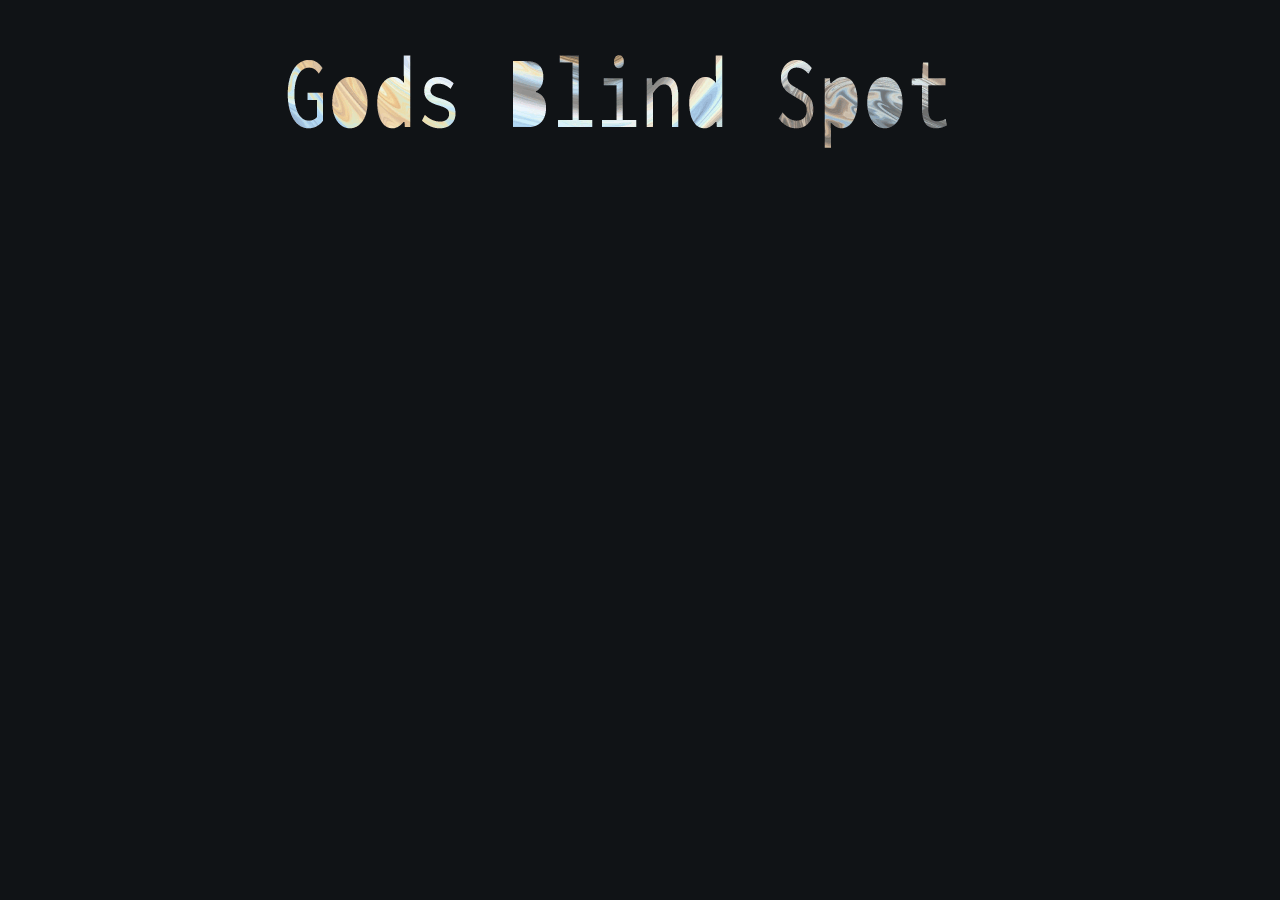
==== index.html @ 9aec7b73 "New logo - Added 4 logo files" ====
<!DOCTYPE html>
<html lang="pt-br">
<head>
	<meta charset="UTF-8">
	<meta http-equiv="X-UA-Compatible" content="IE=edge">
	<meta name="viewport" content="width=device-width, initial-scale=1.0">
	<link rel="stylesheet" href="styles/mainStyles.css">
	<title>God's Blind Spot</title>
</head>
<body>
	<section>

	</section>
	<h1><img src="images/Logo.gif" alt="Gods Blind Spot logo"></h1>
	
</body>
</html>
---- styles/mainStyles.css ----
html {
	background-color: #101316;
}
h1 {
	text-align: center;
}
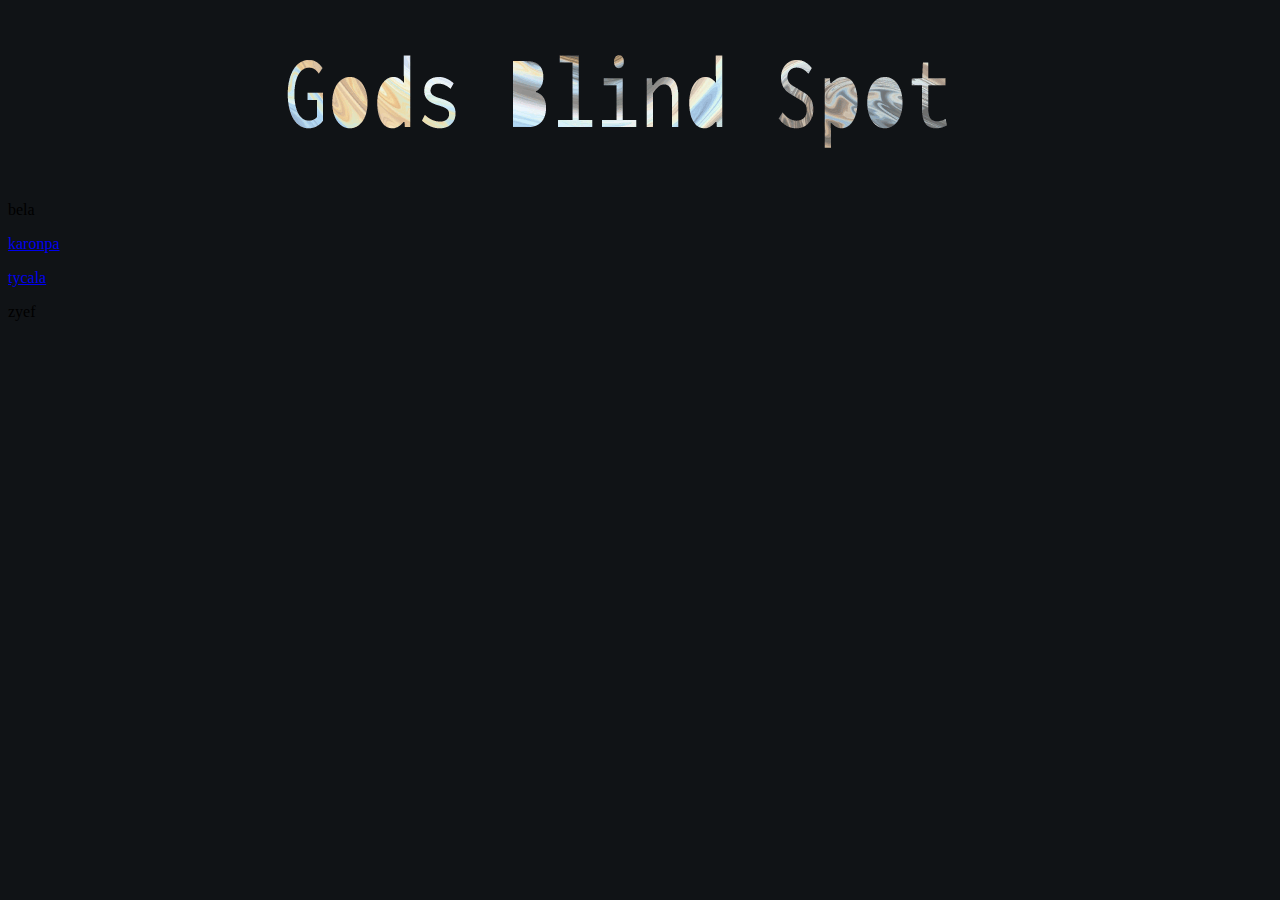
==== commit 26214929: "Update index.html" ====
--- a/index.html
+++ b/index.html
@@ -12,6 +12,9 @@
 
 	</section>
 	<h1><img src="images/Logo.gif" alt="Gods Blind Spot logo"></h1>
-	
+	<p>bela</p>
+	<p><a href=members\karonpa\karonpa.html>karonpa</a></p>
+	<p><a href=members\tycala\tycala.html>tycala</a></p>
+	<p>zyef</p>
 </body>
 </html>
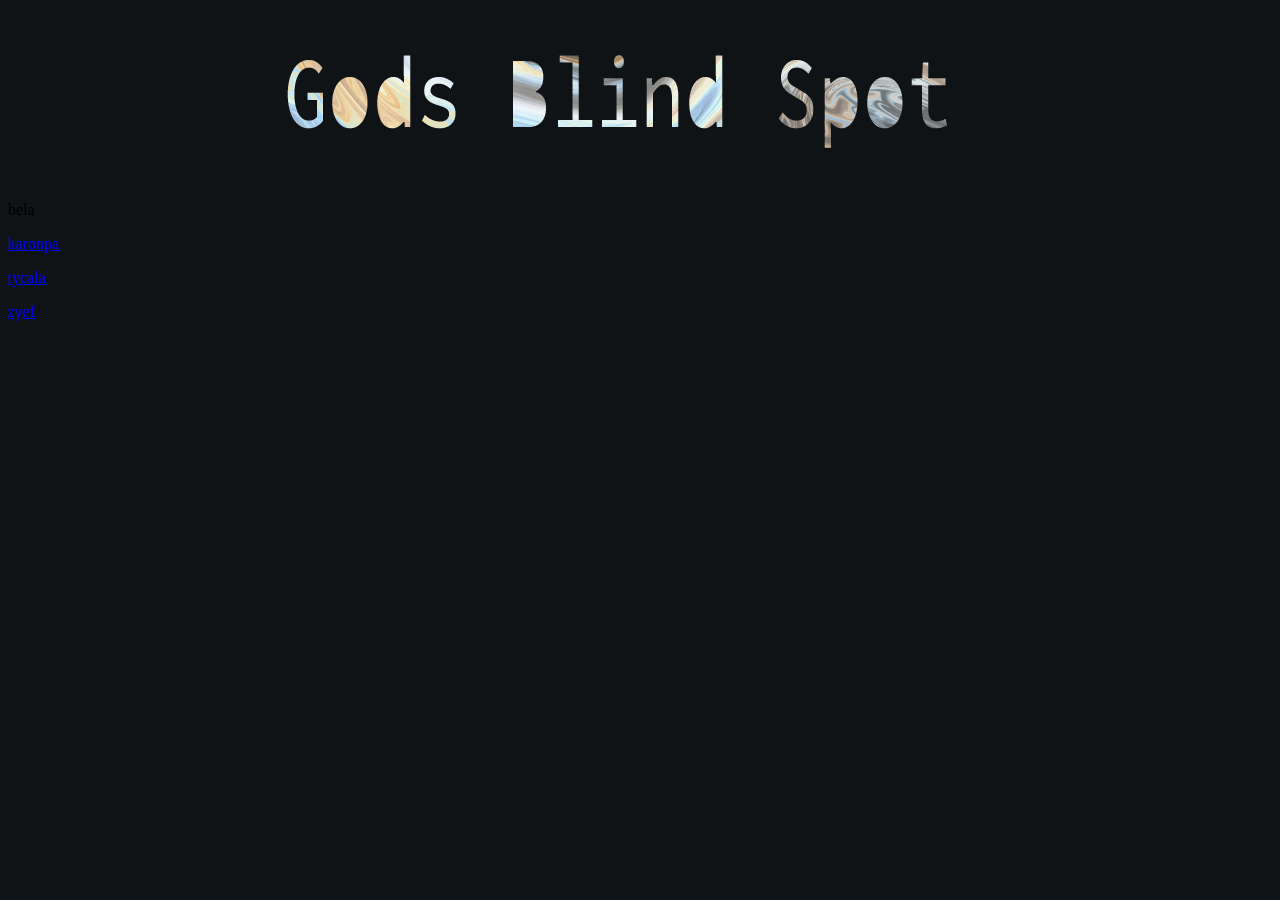
==== commit 1394bdb9: "Merge pull request #1 from TyrCaLa/main" ====
--- a/index.html
+++ b/index.html
@@ -8,13 +8,10 @@
 	<title>God's Blind Spot</title>
 </head>
 <body>
-	<section>
-
-	</section>
 	<h1><img src="images/Logo.gif" alt="Gods Blind Spot logo"></h1>
 	<p>bela</p>
 	<p><a href=members\karonpa\karonpa.html>karonpa</a></p>
 	<p><a href=members\tycala\tycala.html>tycala</a></p>
-	<p>zyef</p>
+	<p><a href=members\Marcelo\Site.html>zyef</a></p>
 </body>
-</html>
+</html>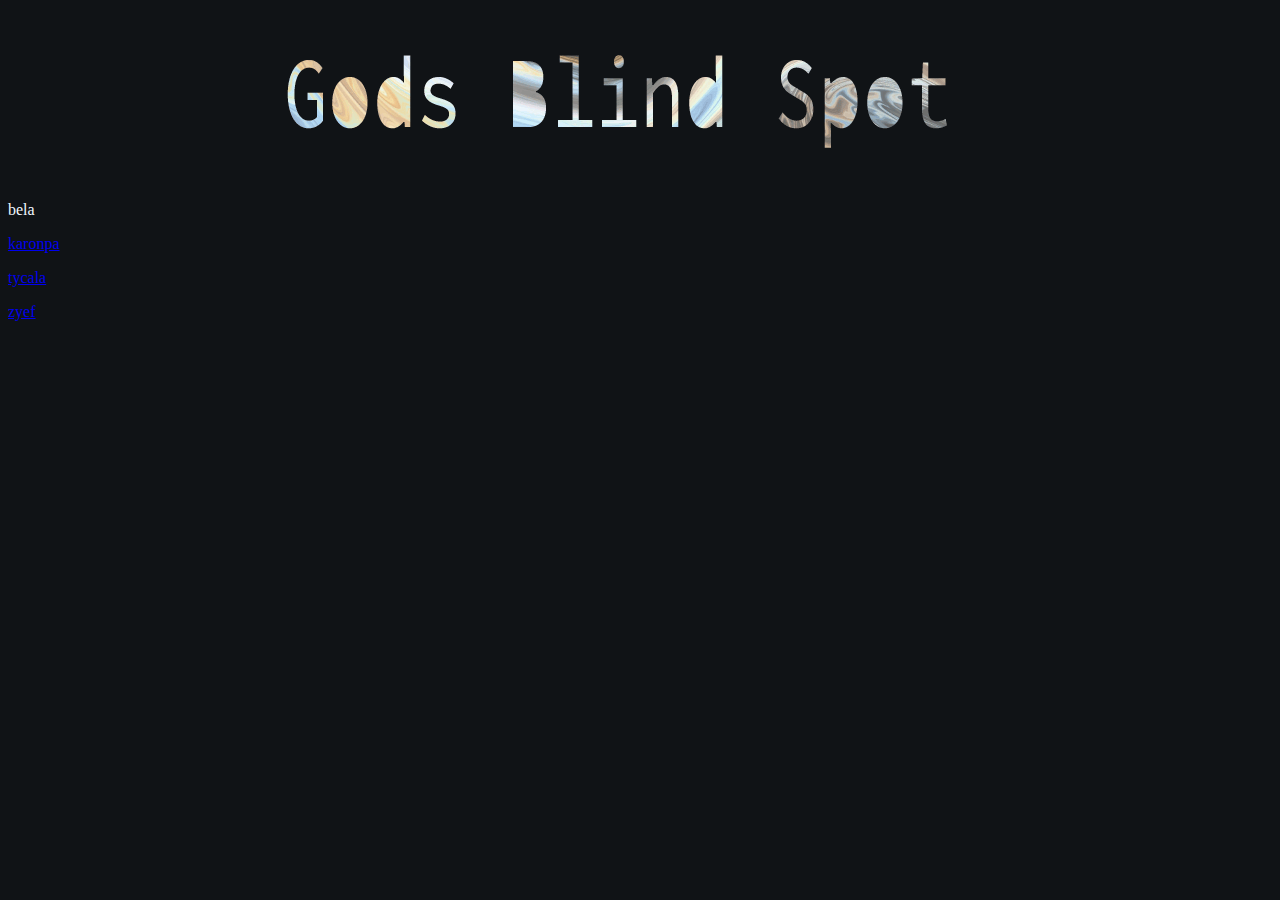
==== commit 9564a6ff: "Adding folder's on my part" ====
--- a/index.html
+++ b/index.html
@@ -11,7 +11,7 @@
 	<h1><img src="images/Logo.gif" alt="Gods Blind Spot logo"></h1>
 	<p>bela</p>
 	<p><a href=members\karonpa\karonpa.html>karonpa</a></p>
-	<p><a href=members\tycala\tycala.html>tycala</a></p>
+	<p><a href="members/tycala/html/tycala.html">tycala</a></p>
 	<p><a href=members\Marcelo\Site.html>zyef</a></p>
 </body>
 </html>--- a/styles/mainStyles.css
+++ b/styles/mainStyles.css
@@ -1,5 +1,18 @@
 html {
 	background-color: #101316;
+	color: aliceblue;
+}
+
+.top-navbar {
+	background-color: #141618;
+	max-height: 50px;
+	margin-bottom: 15px;
+}
+
+.top-navbar img {
+	padding-left: 10px;
+	max-width: 50px;
+	max-height: auto;
 }
 h1 {
 	text-align: center;
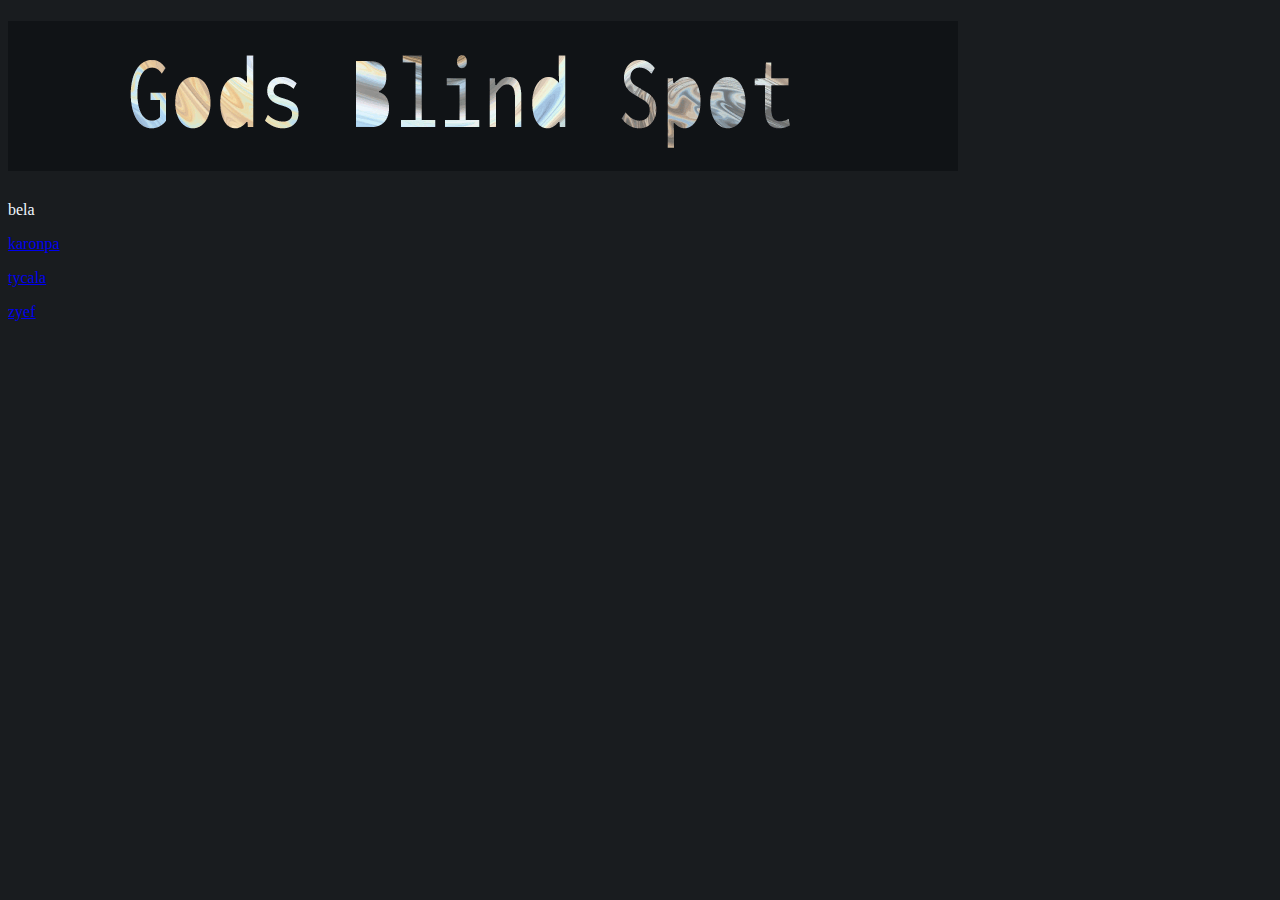
==== commit 0597c75e: "Update index.html" ====
--- a/index.html
+++ b/index.html
@@ -12,6 +12,6 @@
 	<p>bela</p>
 	<p><a href=members\karonpa\karonpa.html>karonpa</a></p>
 	<p><a href="members/tycala/html/tycala.html">tycala</a></p>
-	<p><a href=members\Marcelo\Site.html>zyef</a></p>
+	<p><a href=members\Zyef\Site.html>zyef</a></p>
 </body>
-</html>+</html>
--- a/styles/mainStyles.css
+++ b/styles/mainStyles.css
@@ -1,7 +1,8 @@
 html {
-	background-color: #101316;
+	background-color: #191c1f;
 	color: aliceblue;
 }
+
 
 .top-navbar {
 	background-color: #141618;
@@ -14,6 +15,14 @@
 	max-width: 50px;
 	max-height: auto;
 }
-h1 {
+
+.areaback {
+	width: 65%;
+	padding: 15px;
+	margin-left: auto;
+	border-radius: 5px;
+	margin-right: auto;
 	text-align: center;
+	max-width: fit-content;
+	background-color: #141618;
 }
